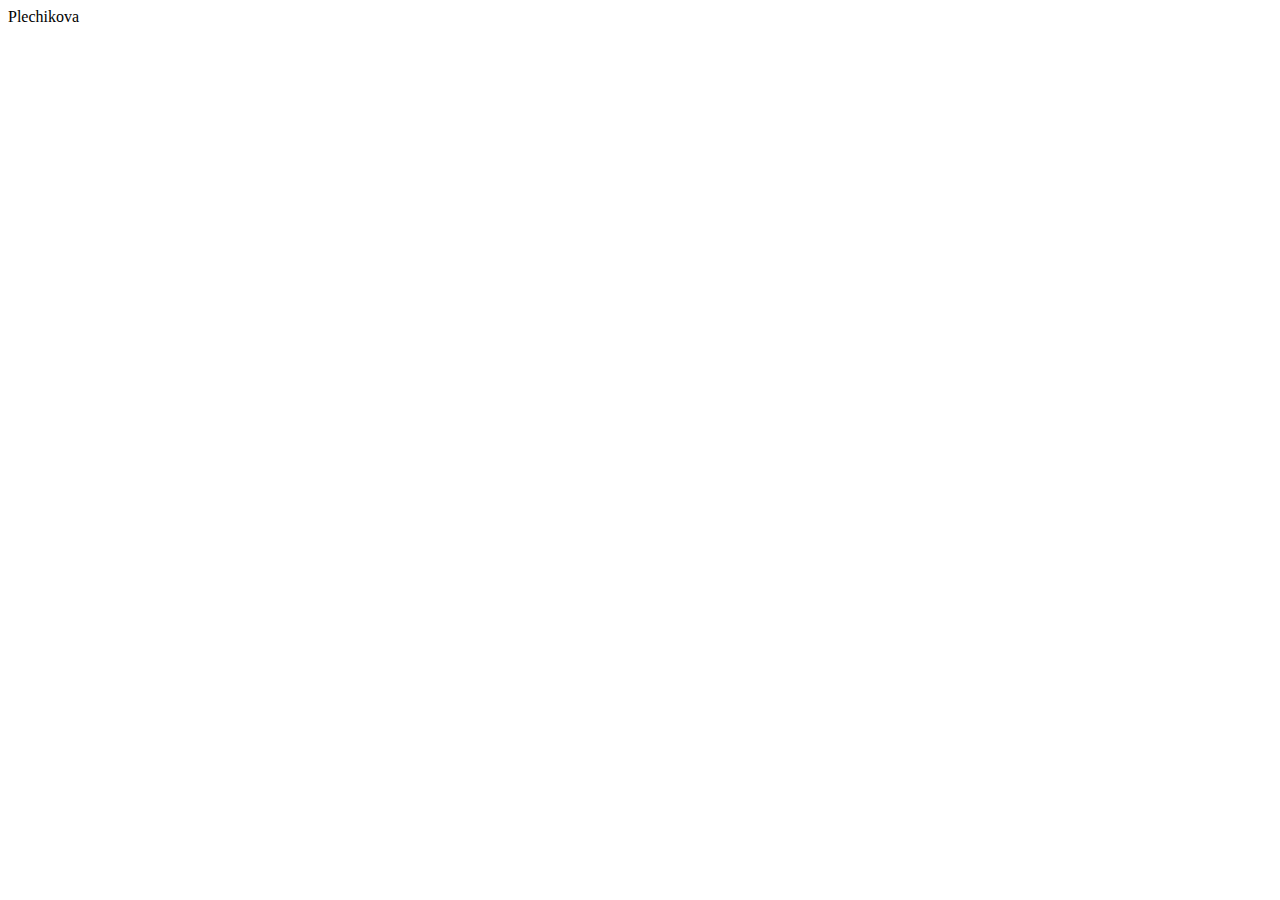
==== index.html @ 6daf9825 "10 котиков" ====
<!DOCTYPE html>
<html lang="en">
<head>
    <meta charset="UTF-8">
    <meta http-equiv="X-UA-Compatible" content="IE=edge">
    <meta name="viewport" content="width=device-width, initial-scale=1.0">
    <title>Document</title>
</head>
<body>
    Plechikova
    <script src="index.js"></script>
</body>
</html>
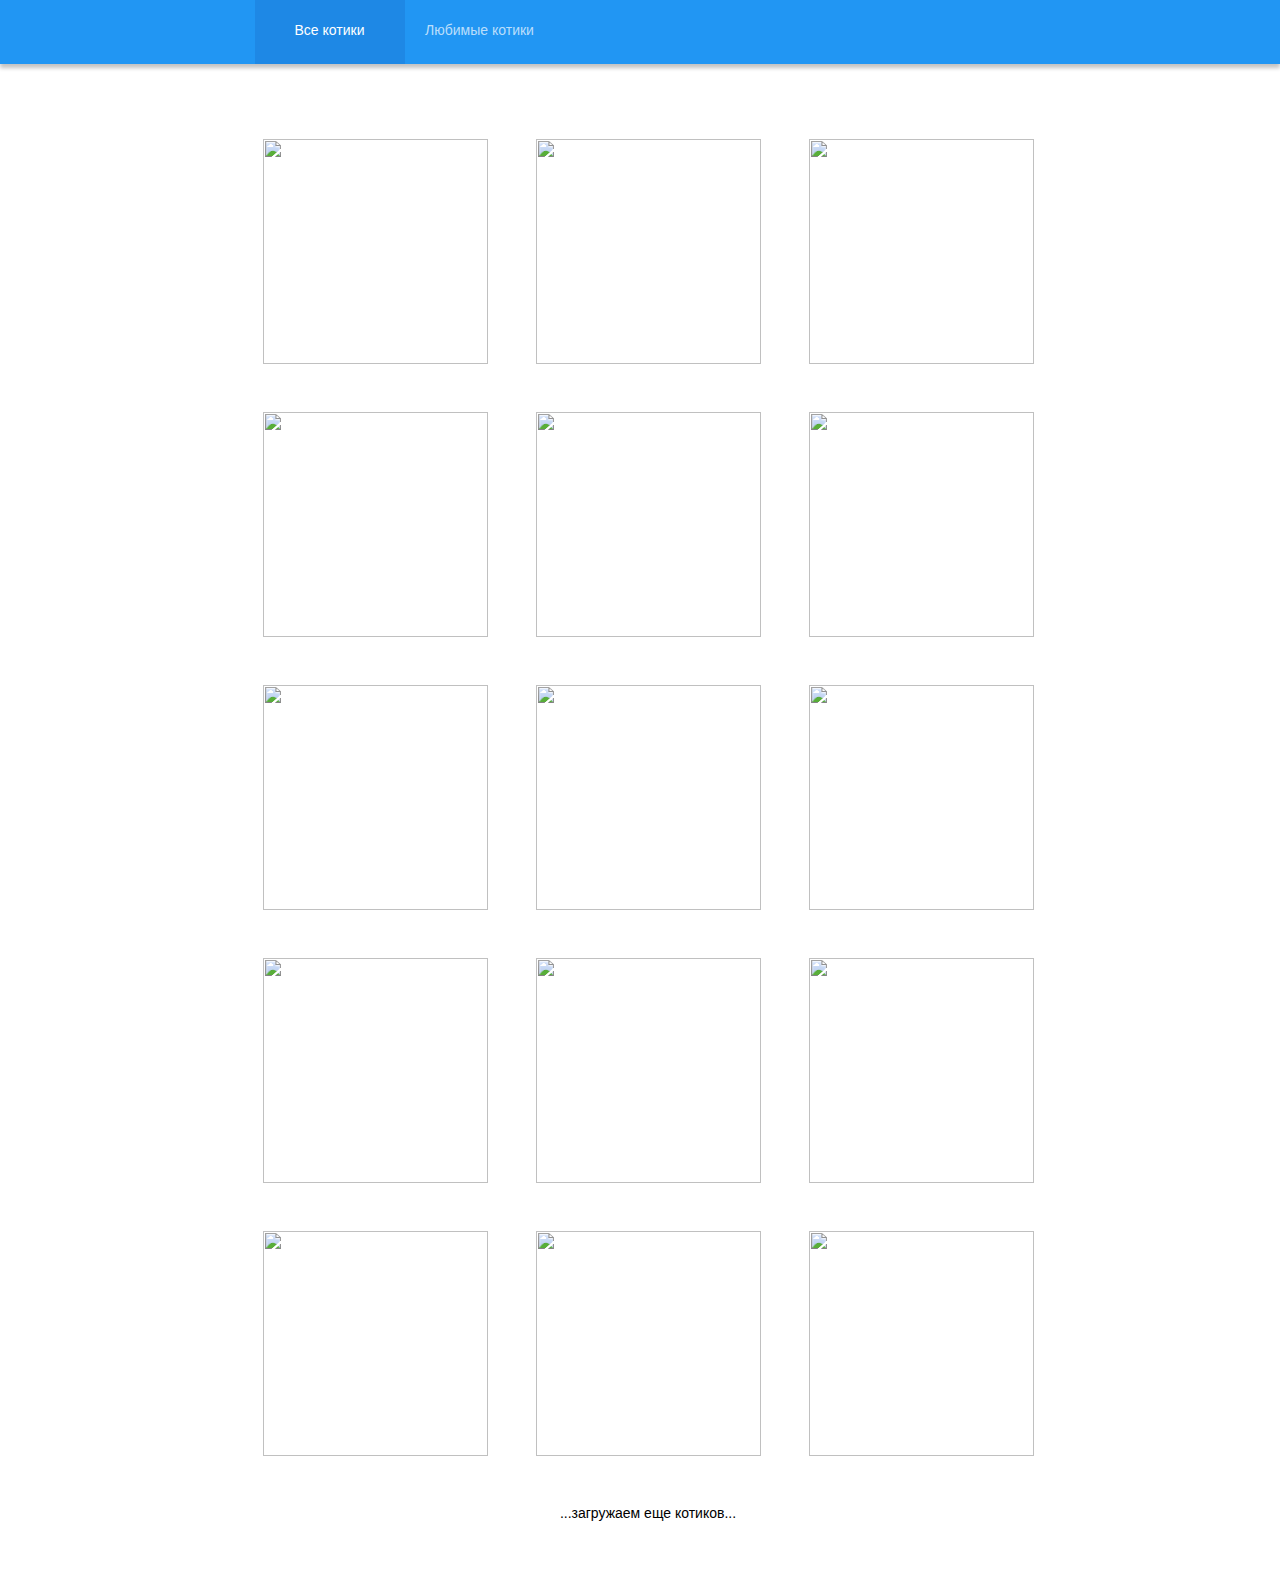
==== commit 20a9353f: "коты" ====
--- a/index.html
+++ b/index.html
@@ -5,9 +5,26 @@
     <meta http-equiv="X-UA-Compatible" content="IE=edge">
     <meta name="viewport" content="width=device-width, initial-scale=1.0">
     <title>Document</title>
+    <link rel="stylesheet" href="style.css">
 </head>
 <body>
-    Plechikova
+    <header>
+        <nav>
+            <a href="index1.html" class="nav-all">Все котики</a>
+            <a href="index2.html" class="nav-like">Любимые котики</a>
+        </nav>
+    </header>
+
+    <div class="conteiner">
+
+        <div class="block">
+        </div>
+        
+    </div>
+    
+    <button class="more">...загружаем еще котиков...</button>
+
     <script src="index.js"></script>
+    <script src="myindex.js"></script>
 </body>
 </html>--- a/style.css
+++ b/style.css
@@ -0,0 +1,155 @@
+body {
+    width: 100%;
+    font-family: -apple-system, BlinkMacSystemFont, 'Segoe UI', Roboto, Oxygen, Ubuntu, Cantarell, 'Open Sans', 'Helvetica Neue', sans-serif;
+}
+
+header {
+    position: absolute;
+    left: 0%;
+    right: 0%;
+    top: 0%;
+    bottom: 0%;
+    background-color : #2196F3;
+    box-shadow: 0px 4px 4px rgba(0, 0, 0, 0.24);
+    width: 100%;
+    height: 64px;
+}
+
+nav {
+    background-color : #2196F3;
+    display: flex;
+    margin: 0px auto;
+    justify-content: center;
+    align-items: center;
+}
+
+a  { 
+    background-color : #2196F3;
+    width: 150px;
+    height: 64px;
+    text-align: center;
+    color: rgba(255, 255, 255, 0.7);
+    text-decoration: none;
+    font-style: normal;
+    font-weight: 400;
+    font-size: 14px;
+    padding-top: 22px;
+    box-sizing: border-box;
+}
+
+.active {
+    color: white;
+    background-color : #1E88E5;
+}
+
+.conteiner {
+    margin-top: 115px;
+    display: flex;
+    justify-content: center;
+}
+
+.more {
+    width: 300px;
+    margin-top: 24px;
+    margin-bottom: 50px;
+    margin-left: calc(50% - 150px);
+    border: none;
+    font-size: 14px;
+    background-color: white;
+}
+
+.cat-block {
+    display: flex;
+    align-items: center;
+    justify-content: center;
+    width: 273px;
+    height: 273px;
+}
+
+.cat-block-img {
+    width: 225px;
+    height: 225px;
+    display: flex;
+    justify-content: center;
+    align-items: center;
+    transition: 0.7s;
+}
+.cat-img {
+    object-fit: cover;
+    width: 100%;
+    height: 100%;
+}
+.cat-block-img:hover {
+    width: 256px;
+    height: 256px;
+    box-shadow: 0px 6px 5px rgba(0, 0, 0, 0.24), 0px 9px 18px rgba(0, 0, 0, 0.18);
+}
+
+.cat-block-img:hover .like-img {
+    display: block;
+}
+
+.like-img {
+    position: absolute;
+    width: 40px;
+    height: 36.7px;
+    margin-left: 76px;
+    margin-top: 76px;
+    transition: 0.7s;
+    display: none;
+    transition: 0.7s;
+}
+
+.like-img-red {
+    position: absolute;
+    width: 40px;
+    height: 36.7px;
+    margin-left: 76px;
+    margin-top: 76px;
+    transition: 0.7s;
+    display: none;
+}
+
+.qwe-img {
+    width: 200px;
+    height: 200px;
+    background-color: blue;
+}
+
+@media (min-width: 600px) {
+    .block {
+        display: grid;
+        grid-template-columns: 1fr 1fr;
+    }
+    nav {
+        justify-content: flex-start;
+        width: 498px;
+    }
+}
+
+@media (min-width: 850px) {
+    .block {
+        grid-template-columns: 1fr 1fr 1fr;
+    }
+
+    nav {
+        width: 771px;
+    }
+  
+}
+
+@media (min-width: 1300px) {
+    .block {
+        grid-template-columns: 1fr 1fr 1fr 1fr 1fr;
+    }
+
+    nav {
+        width: 1317px;
+    }
+  
+}
+
+
+
+
+
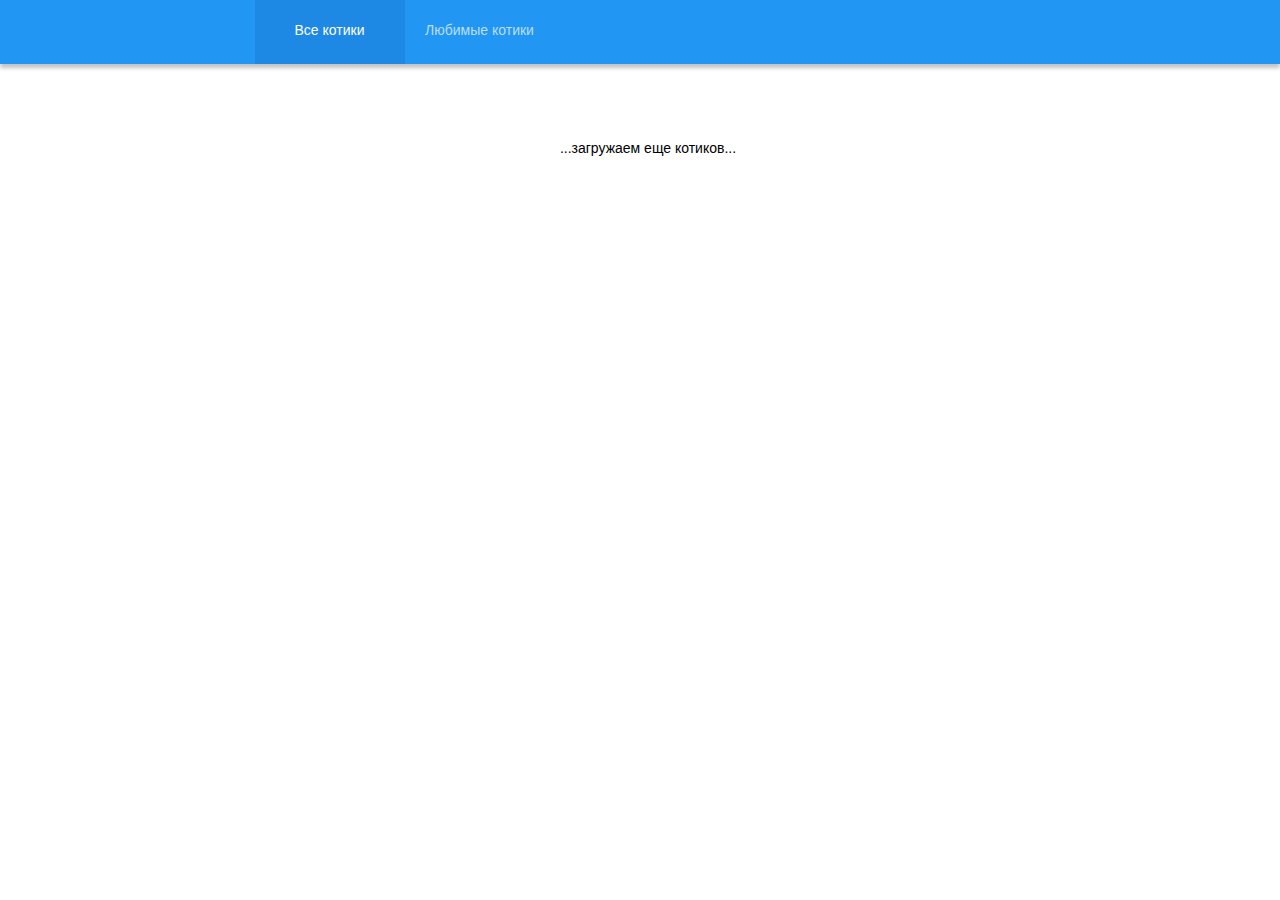
==== commit f5461d39: "готовый 26 06 2022" ====
--- a/index.html
+++ b/index.html
@@ -10,8 +10,8 @@
 <body>
     <header>
         <nav>
-            <a href="index1.html" class="nav-all">Все котики</a>
-            <a href="index2.html" class="nav-like">Любимые котики</a>
+            <a href="" class="nav-all">Все котики</a>
+            <a href="" class="nav-like">Любимые котики</a>
         </nav>
     </header>
 
@@ -24,7 +24,6 @@
     
     <button class="more">...загружаем еще котиков...</button>
 
-    <script src="index.js"></script>
     <script src="myindex.js"></script>
 </body>
 </html>--- a/style.css
+++ b/style.css
@@ -4,7 +4,7 @@
 }
 
 header {
-    position: absolute;
+    position: fixed;
     left: 0%;
     right: 0%;
     top: 0%;
@@ -110,12 +110,6 @@
     display: none;
 }
 
-.qwe-img {
-    width: 200px;
-    height: 200px;
-    background-color: blue;
-}
-
 @media (min-width: 600px) {
     .block {
         display: grid;
